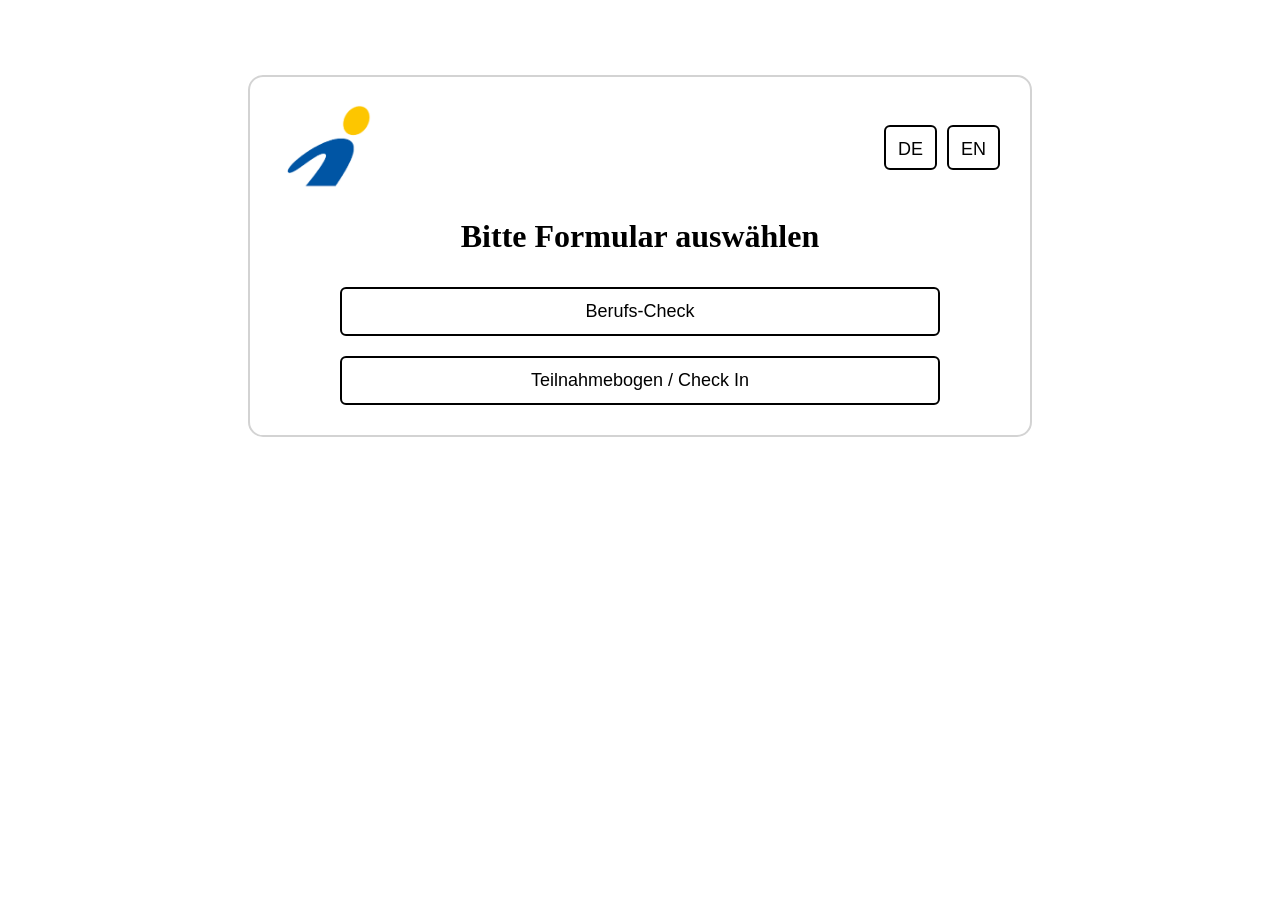
==== index.html @ 1ad84e14 "variable names changed" ====
<!doctype html>
<html lang="de">

<head>
  <meta charset="UTF-8" />
  <meta name="viewport" content="width=device-width, initial-scale=1.0" />
  <title>ibis acam Formula</title>
  <link rel="stylesheet" href="style.css" />
  <link rel="icon" type="image/png" href="imgs/images.png" />
</head>

<body>
  <div class="classCenterBox">
    <div class="classTopRow">
      <img src="imgs/images.png" alt="ibis acam Logo" />
      <div class="classLanguageButtons">
        <button class="class-btn-liquid liquid" type="button" id="btnDE">DE</button>
        <button class="class-btn-liquid liquid" type="button" id="btnEN">EN</button>
      </div>
    </div>
    <h1 data-i18n="choose_form">Bitte Formular auswählen</h1>
    <a href="subsites/registierung.html">
      <button class="class-btn-liquid liquid" type="button" data-i18n="career_check_button">
        Berufs-Check
      </button>
    </a>
    <a href="subsites/teilnahmebogen.html">
      <button class="class-btn-liquid liquid" type="button" data-i18n="checkin">
        Teilnahmebogen / Check In
      </button>
    </a>
  </div>
  <script src="i18n.js"></script>
</body>

</html>
---- style.css ----
.classCenterBox {
  border: 2px solid lightgray;
  max-width: 720px;
  margin: 75px auto;
  padding: 20px 30px;
  border-radius: 15px;
  text-align: center;
}

.classTopRow {
  display: flex;
  justify-content: space-between;
  align-items: center;
}

.classCenterBox img {
  width: 100px;
}

.classLanguageButtons {
  display: flex;
  gap: 10px;
}

.classLanguageButtons button {
  width: 50px;
  height: 45px;
  padding: 0;
}

h1 {
  clear: both;
}

.classCenterBox label {
  font-size: 18px;
}

.classCenterBox p {
  font-size: 18px;
  text-align: left;
  margin: 1px 0px 12px;
}

.classCenterBox input[type="text"],
.classCenterBox input[type="email"],
.classCenterBox input[type="tel"],
.classCenterBox input[type="date"],
.classCenterBox input[type="file"] {
  width: 100%;
  box-sizing: border-box;
  padding: 10px;
  font-size: 18px;
  border-radius: 6px;
  border: 2px solid #000;
  margin-bottom: 18px;
}

.classHidden {
  display: none;
}

.classGenderSection {
  text-align: left;
  margin-bottom: 15px;
  padding: 10px;
}

.classGenderSection label {
  display: inline-flex;
  align-items: center;
  gap: 8px;
  margin-right: 15px;
}

.classRadioSelect {
  transform: scale(1.2);
}

.classCenterBox button,
.classCenterBox input[type="submit"] {
  width: 100%;
  max-width: 600px;
  padding: 12px;
  font-size: 18px;
  border-radius: 6px;
  border: 2px solid #000;
  background: #fff;
  cursor: pointer;
  margin: 10px 0;
}

div {
  text-align: left;
}

.classNoteText {
  width: 100%;
  height: 100px;
  box-sizing: border-box;
  padding: 10px;
  font-size: 18px;
  border-radius: 6px;
  border: 2px solid #000;
  margin-bottom: 18px;
  resize: none;
  line-height: normal;
  vertical-align: top;
}

select {
  width: 50%;
  box-sizing: border-box;
  padding: 5px;
  font-size: 14px;
  border-radius: 6px;
  border: 2px solid #000;
  margin-top: 6px;
  background-color: #fff;
}

.classSameLine {
  display: flex;
  gap: 10px;
  margin-top: 10px;
}

.classSameLine div {
  flex: 1;
}

.classContactBox {
  border: #000;
  border: 2px solid;
  padding: 10px;
  border-radius: 6px;
}

.classKontaktJugendlich {
  display: none;
}

.classProviderDropdown{
  width: 400px;
  height: 35px;
}

.classProviderElse {
  display: none;
  margin-bottom: 15px;
}

.classInfo-icon {
  cursor: help;
  font-size: 18px;
  color: rgb(0, 30, 164);
  margin-left: 5px;
}

.classInfo-icon:hover {
  transition: color 0.3s;
  color: rgb(63, 134, 201);
}

.class-btn-liquid.liquid {
  background: linear-gradient(rgba(0, 85, 164) 0 0) no-repeat
    calc(200% - var(--p, 0%)) 100% / 200% var(--p, 0.2em);
  transition:
    0.1s var(--t, 0s),
    background-position 0.1s calc(0.1s - var(--t, 0s));
}

.class-btn-liquid.liquid:hover {
  --p: 100%;
  --t: 0.3s;
  color: rgb(255, 255, 255);
}

input{
  border: 2.5px solid black !important;
}

input:user-invalid{
border: 2.5px solid red !important; 
}

input:user-valid {
  border: 2.5px solid rgb(32, 213, 32) !important;
}
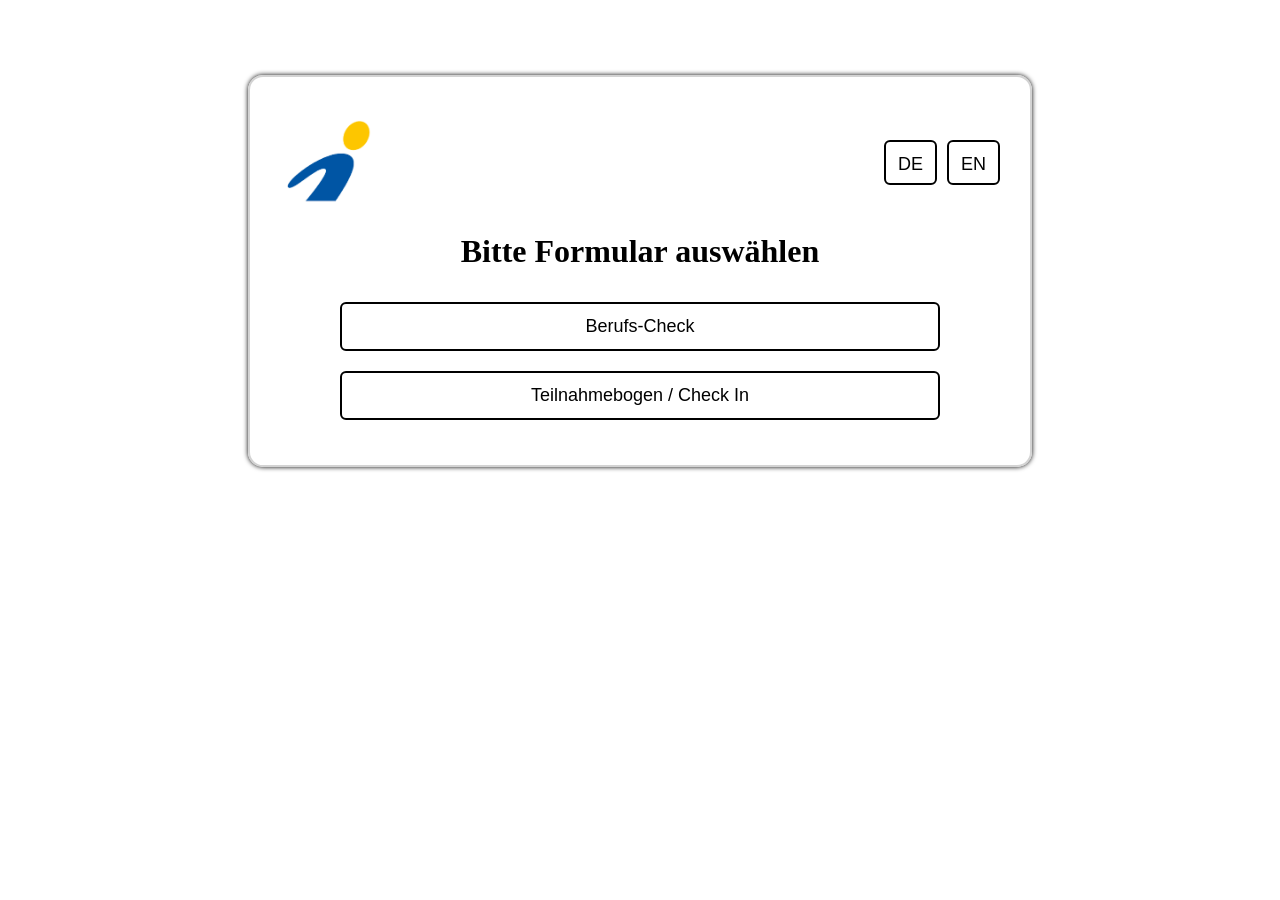
==== commit 6edebca7: "push" ====
--- a/index.html
+++ b/index.html
@@ -4,33 +4,32 @@
 <head>
   <meta charset="UTF-8" />
   <meta name="viewport" content="width=device-width, initial-scale=1.0" />
-  <title>ibis acam Formula</title>
+  <title data-i18n="page_title_index"></title>
   <link rel="stylesheet" href="style.css" />
-  <link rel="icon" type="image/png" href="imgs/images.png" />
+  <link rel="icon" type="image/png" href="imgs/img_ibis_logo.png" />
 </head>
 
 <body>
   <div class="classCenterBox">
     <div class="classTopRow">
-      <img src="imgs/images.png" alt="ibis acam Logo" />
+
+      <img src="imgs/img_ibis_logo.png" alt="ibis acam Logo" />
       <div class="classLanguageButtons">
         <button class="class-btn-liquid liquid" type="button" id="btnDE">DE</button>
+        
+        
         <button class="class-btn-liquid liquid" type="button" id="btnEN">EN</button>
       </div>
     </div>
-    <h1 data-i18n="choose_form">Bitte Formular auswählen</h1>
-    <a href="subsites/registierung.html">
-      <button class="class-btn-liquid liquid" type="button" data-i18n="career_check_button">
-        Berufs-Check
-      </button>
+    <h1 data-i18n="choose_form"></h1>
+    <a href="subsites/registry.html">
+      <button class="class-btn-liquid liquid" type="button" data-i18n="career_check"></button>
     </a>
-    <a href="subsites/teilnahmebogen.html">
-      <button class="class-btn-liquid liquid" type="button" data-i18n="checkin">
-        Teilnahmebogen / Check In
-      </button>
+    <a href="subsites/participation_form.html">
+      <button class="class-btn-liquid liquid" type="button" data-i18n="checkin"></button>
     </a>
   </div>
-  <script src="i18n.js"></script>
+  <script src="js/i18n.js"></script>
 </body>
 
 </html>
--- a/style.css
+++ b/style.css
@@ -2,9 +2,10 @@
   border: 2px solid lightgray;
   max-width: 720px;
   margin: 75px auto;
-  padding: 20px 30px;
+  padding: 35px 30px;
   border-radius: 15px;
   text-align: center;
+  box-shadow: #000 0px 0px 5px;
 }
 
 .classTopRow {
@@ -52,8 +53,12 @@
   padding: 10px;
   font-size: 18px;
   border-radius: 6px;
-  border: 2px solid #000;
+  border: 1px solid #000;
   margin-bottom: 18px;
+}
+
+input[type="radio"] {
+  cursor: pointer;
 }
 
 .classHidden {
@@ -117,6 +122,7 @@
   border: 2px solid #000;
   margin-top: 6px;
   background-color: #fff;
+  cursor: pointer;
 }
 
 .classSameLine {
@@ -136,11 +142,11 @@
   border-radius: 6px;
 }
 
-.classKontaktJugendlich {
+.classContactYouth {
   display: none;
 }
 
-.classProviderDropdown{
+.classProviderDropdown {
   width: 400px;
   height: 35px;
 }
@@ -176,14 +182,25 @@
   color: rgb(255, 255, 255);
 }
 
-input{
+input {
   border: 2.5px solid black !important;
 }
 
-input:user-invalid{
-border: 2.5px solid red !important; 
-}
-
-input:user-valid {
+input:user-invalid {
+  border: 2.5px solid red !important;
+}
+
+select:user-invalid {
+  border: 2.5px solid red !important;
+}
+
+input[type="radio"]
+{
+  accent-color: black;
+  transform: scale(1.2);
+}
+
+input:user-valid,
+textarea:user-valid{
   border: 2.5px solid rgb(32, 213, 32) !important;
 }
